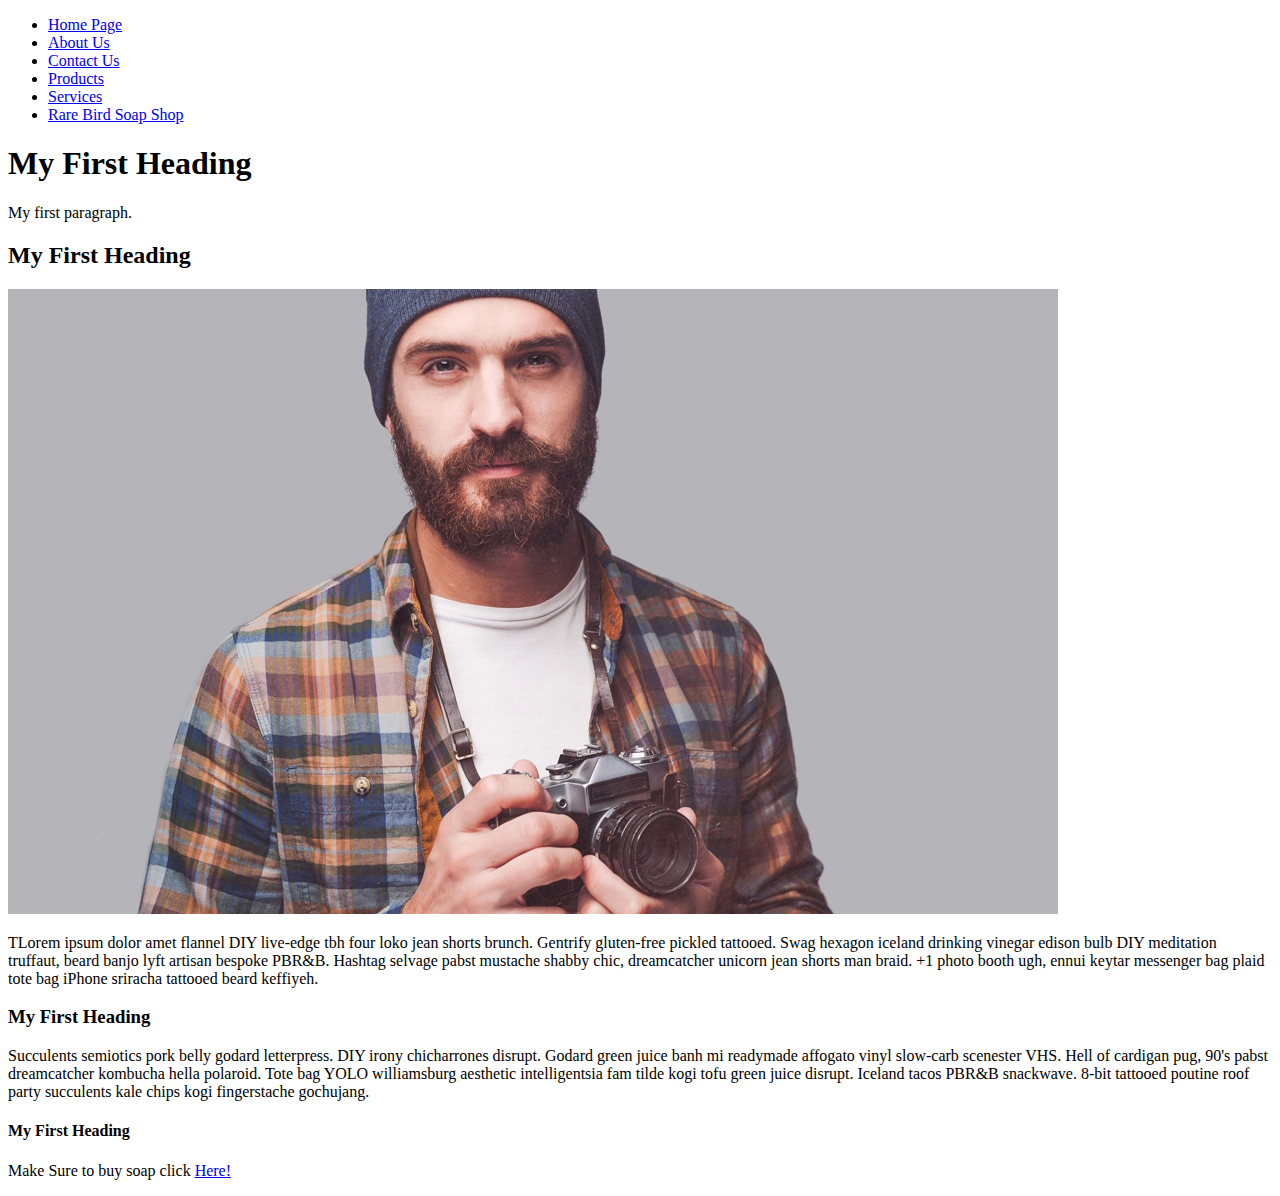
==== index.html @ fb3f7693 "added footer and fixed link to soap shop" ====
<!DOCTYPE html>
<html>



<head>

    <title>Stacey's Soap Company</title>
    <link rel="stylesheet" type="text/css" href="css/style.css">
    <!--This is referencing where to grab the image file from(links to the CSS folder).-->


</head>











<body>
    <header>

        <nav>
            <!--- <ul>
            <li>This is the number one bar of soap.</li>
            <li>This is the number two bar of soap.</li>
            <li>This is the best soap ever!</li>
        </ul>


        <ol>
            <li>Soaps</li>
    <li>Shampoo</li>
    <li>Tooth Paste</li>
    <li>Tooth Brush</li>
    <li>Mouth Wash</li>
        </ol> -->

            <ul>
                <li> <a href="index.html"> Home Page </a> </li>
                <li> <a href="aboutus.html"> About Us </a> </li>
                <li> <a href="contactus.html"> Contact Us </a> </li>
                <li> <a href="products.html"> Products </a> </li>
                <li> <a href="services.html"> Services </a> </li>
                <li> <a href="https://rarebirdsoapshop.com"> Rare Bird Soap Shop</a></li>

            </ul>



        </nav>

    </header>

    <main>
        <section>
            <h1>My First Heading</h1>
            <p>My first paragraph.</p>

        </section>

        <section>
            <h2>My First Heading</h2>
            <img src="images/hip.jpg" alt="This is a cool hipster picture.">
            <p>TLorem ipsum dolor amet flannel DIY live-edge tbh four loko jean shorts brunch. Gentrify gluten-free
                pickled tattooed. Swag hexagon iceland drinking vinegar edison bulb DIY meditation truffaut, beard banjo
                lyft artisan bespoke PBR&B. Hashtag selvage pabst mustache shabby chic, dreamcatcher unicorn jean shorts
                man braid. +1 photo booth ugh, ennui keytar messenger bag plaid tote bag iPhone sriracha tattooed beard
                keffiyeh.</p>

        </section>

        <section>
            <h3>My First Heading</h3>
            <p>Succulents semiotics pork belly godard letterpress. DIY irony chicharrones disrupt. Godard green juice
                banh mi readymade affogato vinyl slow-carb scenester VHS. Hell of cardigan pug, 90's pabst dreamcatcher
                kombucha hella polaroid. Tote bag YOLO williamsburg aesthetic intelligentsia fam tilde kogi tofu green
                juice disrupt. Iceland tacos PBR&B snackwave. 8-bit tattooed poutine roof party succulents kale chips
                kogi fingerstache gochujang.</p>

        </section>

        <section>
            <h4>My First Heading</h4>
            <p></p>
        </section>
    </main>

    <footer>

        <p>Make Sure to buy soap click <a href="https://www.rarebirdsoapshop.store">Here!</a></p>



    </footer>
</body>


</html>
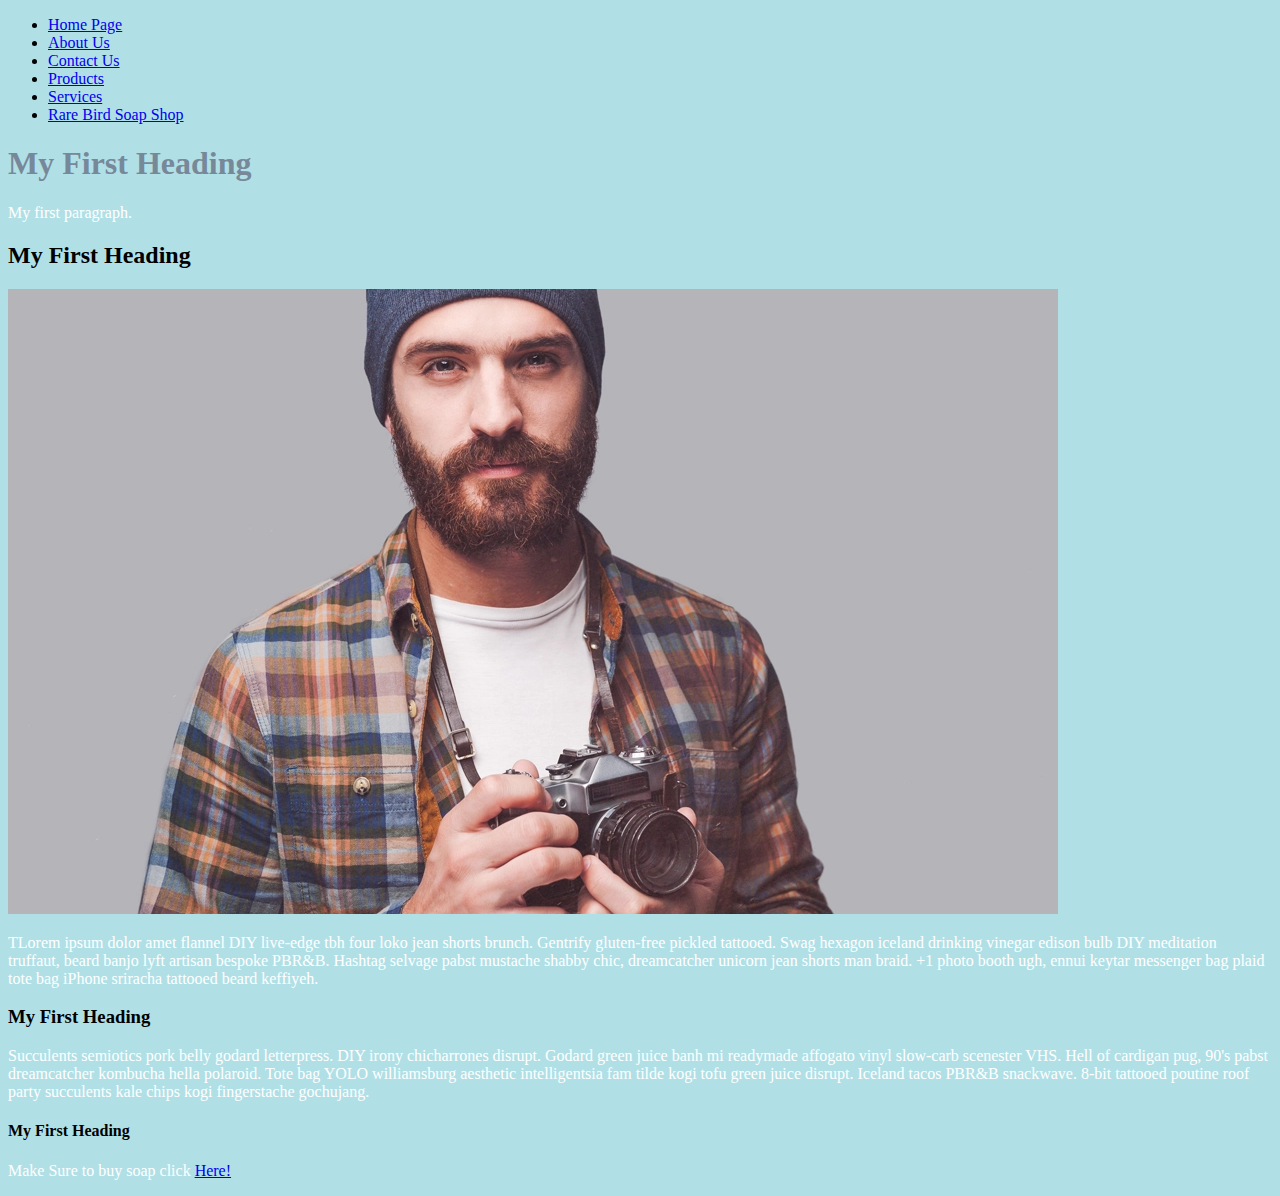
==== commit 53af540e: "testing styling headers" ====
--- a/index.html
+++ b/index.html
@@ -47,7 +47,7 @@
                 <li> <a href="contactus.html"> Contact Us </a> </li>
                 <li> <a href="products.html"> Products </a> </li>
                 <li> <a href="services.html"> Services </a> </li>
-                <li> <a href="https://rarebirdsoapshop.com"> Rare Bird Soap Shop</a></li>
+                <li> <a href="http://rarebirdsoapshop.com"> Rare Bird Soap Shop</a></li>
 
             </ul>
 
@@ -59,6 +59,7 @@
 
     <main>
         <section>
+            <link rel="stylesheet" type="text/css" href="css/style.css">
             <h1>My First Heading</h1>
             <p>My first paragraph.</p>
 
@@ -93,7 +94,7 @@
 
     <footer>
 
-        <p>Make Sure to buy soap click <a href="https://www.rarebirdsoapshop.store">Here!</a></p>
+        <p>Make Sure to buy soap click <a href="http://www.rarebirdsoapshop.store">Here!</a></p>
 
 
 
--- a/css/style.css
+++ b/css/style.css
@@ -0,0 +1,9 @@
+body {
+    background-color: powderblue;
+  }
+  h1 {
+    color: lightslategray;
+  }
+  p {
+    color: white;
+  }--- a/css/style.css
+++ b/css/style.css
@@ -0,0 +1,9 @@
+body {
+    background-color: powderblue;
+  }
+  h1 {
+    color: lightslategray;
+  }
+  p {
+    color: white;
+  }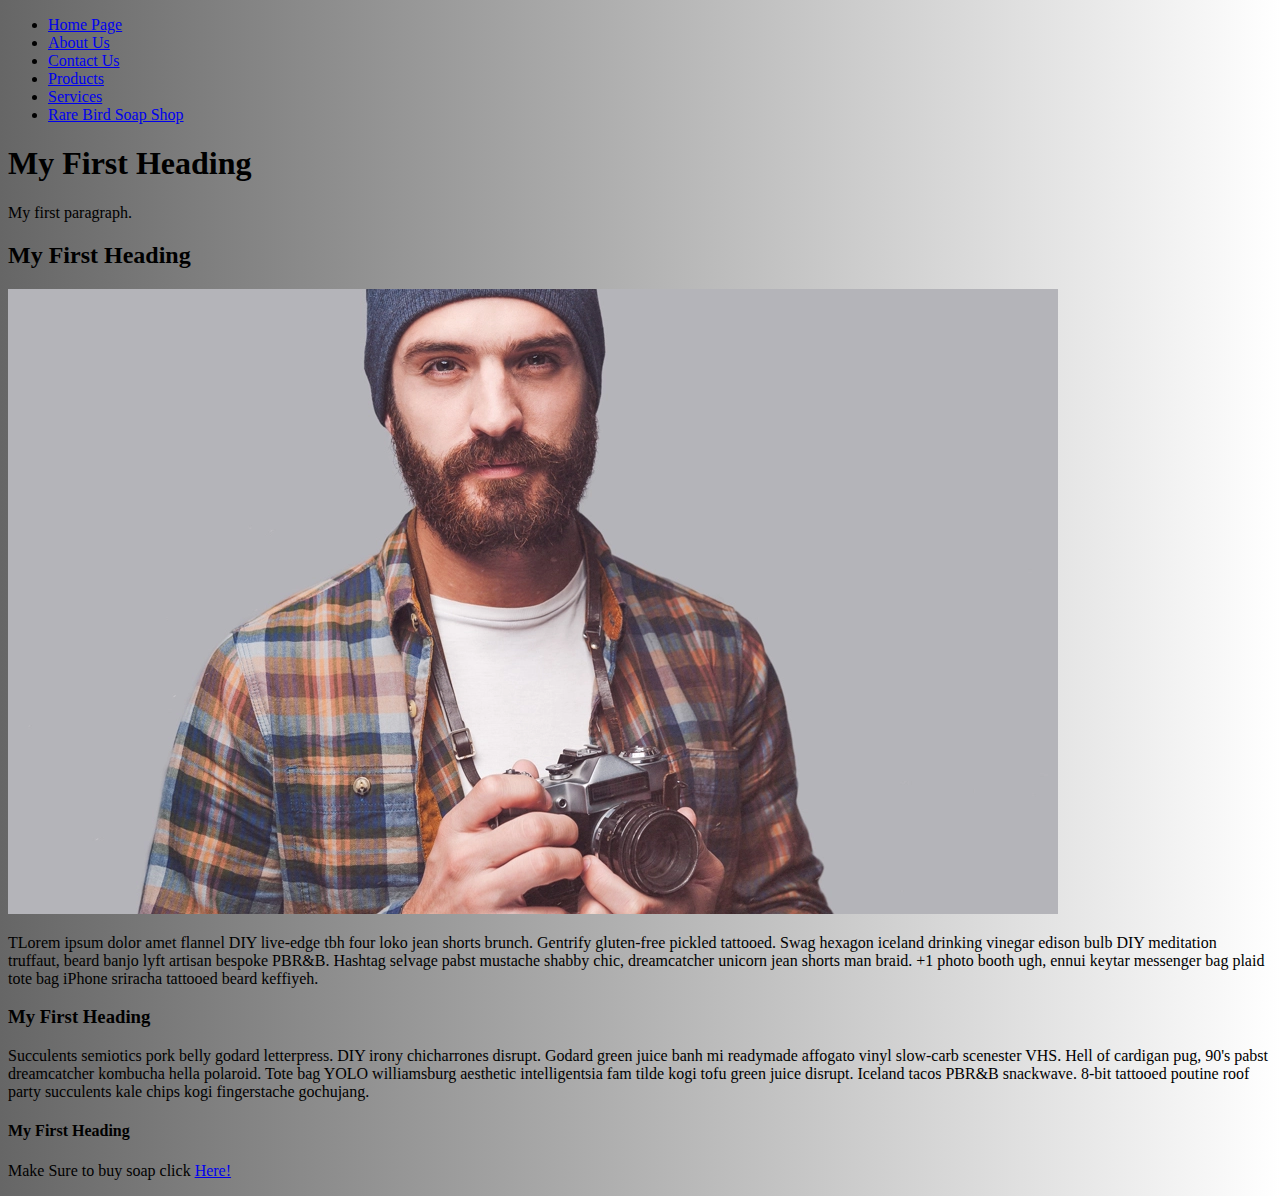
==== commit 3df83f1a: "added gradient to styling" ====
--- a/index.html
+++ b/index.html
@@ -59,7 +59,6 @@
 
     <main>
         <section>
-            <link rel="stylesheet" type="text/css" href="css/style.css">
             <h1>My First Heading</h1>
             <p>My first paragraph.</p>
 
--- a/css/style.css
+++ b/css/style.css
@@ -1,9 +1,6 @@
 body {
-    background-color: powderblue;
-  }
-  h1 {
-    color: lightslategray;
-  }
-  p {
-    color: white;
-  }+background-image: linear-gradient(90deg,#666666, #ffffff);
+
+
+
+}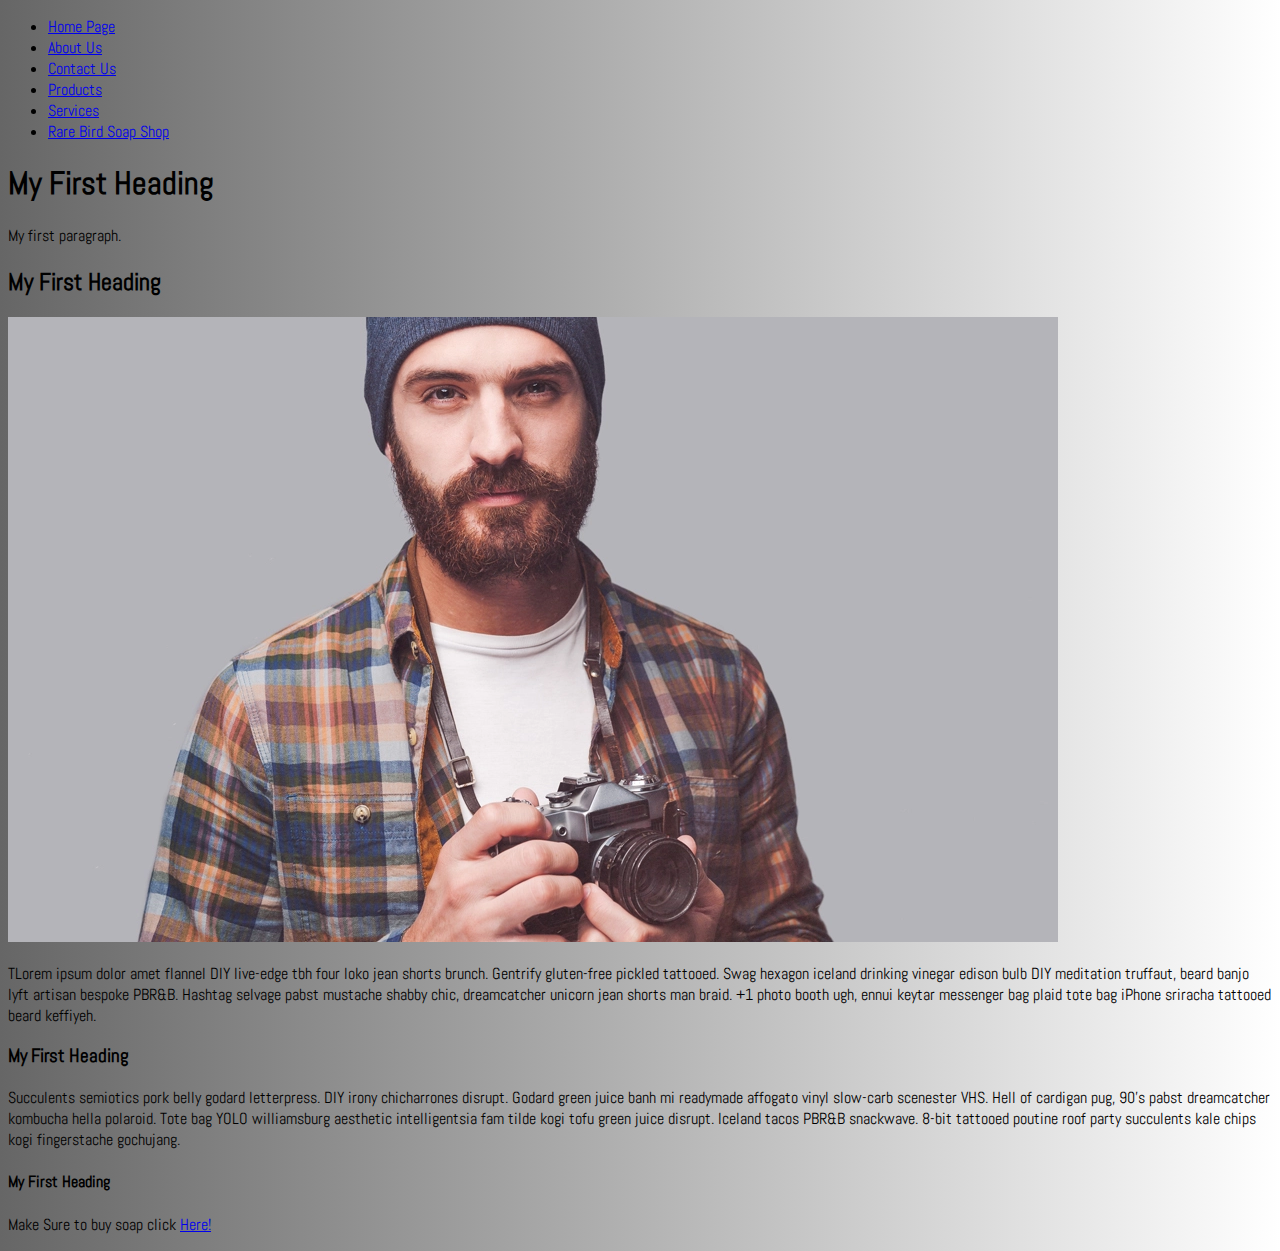
==== commit c47d67d0: "added google font" ====
--- a/index.html
+++ b/index.html
@@ -7,6 +7,7 @@
 
     <title>Stacey's Soap Company</title>
     <link rel="stylesheet" type="text/css" href="css/style.css">
+    <link href="https://fonts.googleapis.com/css?family=Abel&display=swap" rel="stylesheet">
     <!--This is referencing where to grab the image file from(links to the CSS folder).-->
 
 
--- a/css/style.css
+++ b/css/style.css
@@ -1,5 +1,6 @@
 body {
 background-image: linear-gradient(90deg,#666666, #ffffff);
+font-family: 'Abel', sans-serif;
 
 
 
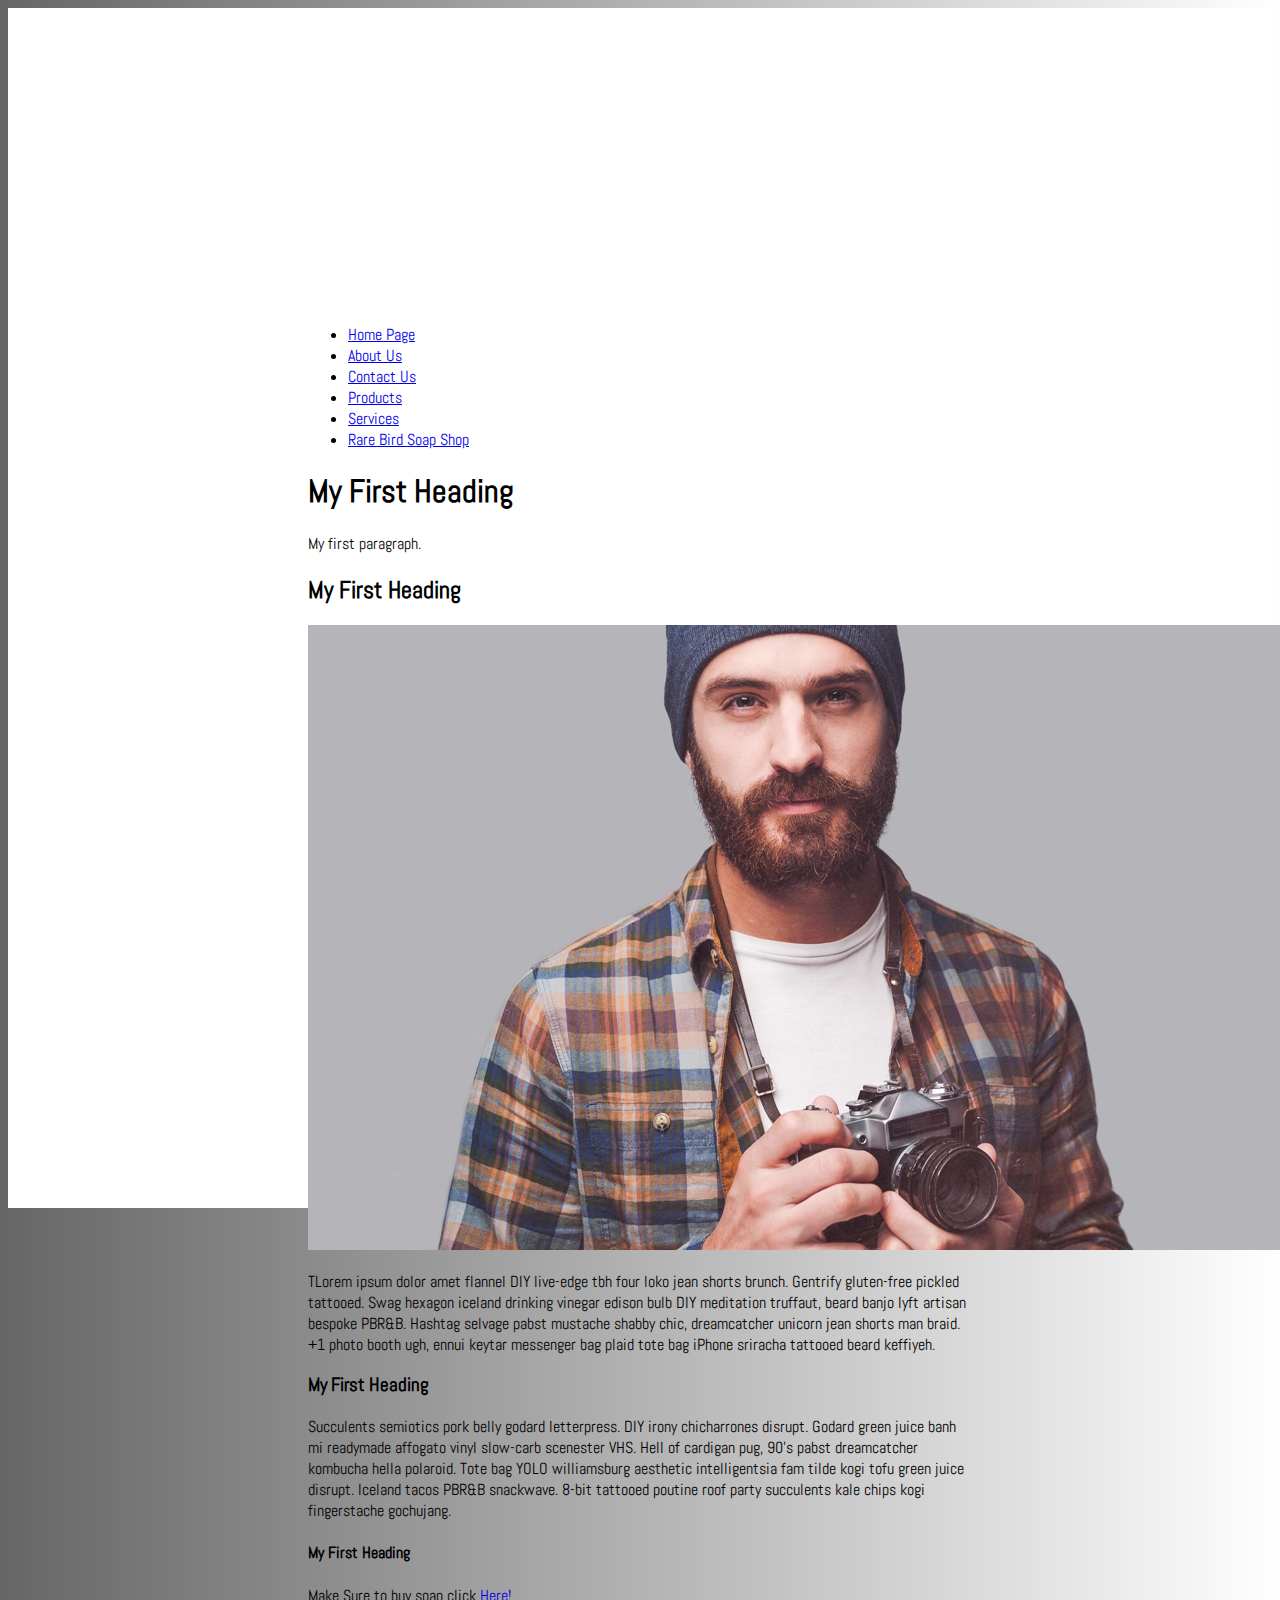
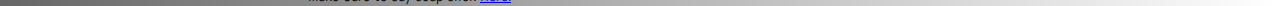
==== commit 7e668fec: "added container" ====
--- a/index.html
+++ b/index.html
@@ -24,6 +24,7 @@
 
 
 <body>
+    <div id="container">
     <header>
 
         <nav>
@@ -99,6 +100,7 @@
 
 
     </footer>
+</div>
 </body>
 
 
--- a/css/style.css
+++ b/css/style.css
@@ -4,4 +4,10 @@
 
 
 
+}
+
+#container {
+background-color: white;
+max-height: 600px;
+padding: 300px;
 }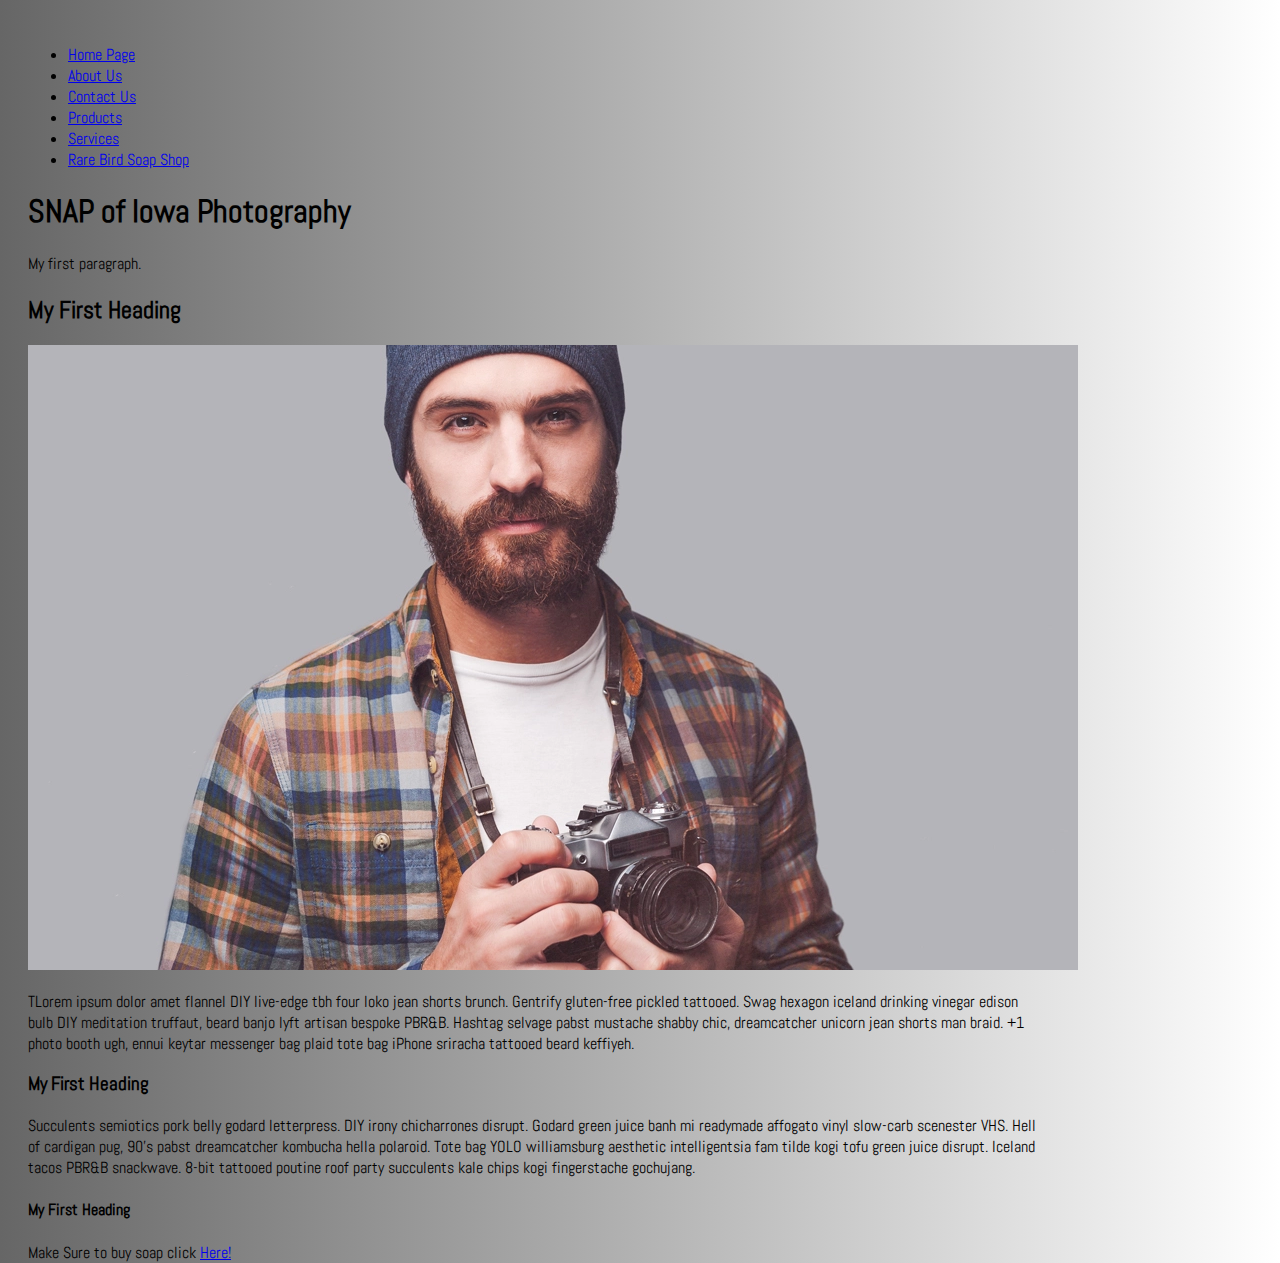
==== commit 86a594b9: "header styling" ====
--- a/index.html
+++ b/index.html
@@ -61,7 +61,7 @@
 
     <main>
         <section>
-            <h1>My First Heading</h1>
+            <h1>SNAP of Iowa Photography</h1>
             <p>My first paragraph.</p>
 
         </section>
--- a/css/style.css
+++ b/css/style.css
@@ -7,7 +7,28 @@
 }
 
 #container {
-background-color: white;
+background-color: transparent;
 max-height: 600px;
-padding: 300px;
+width: 80%;
+padding: 20px;
+}
+
+header h1 {
+
+    text-align: center;
+    font-size: 55px;
+}
+
+nav ul { 
+
+
+}
+
+nav li{
+
+
+}
+
+nav a{ 
+
 }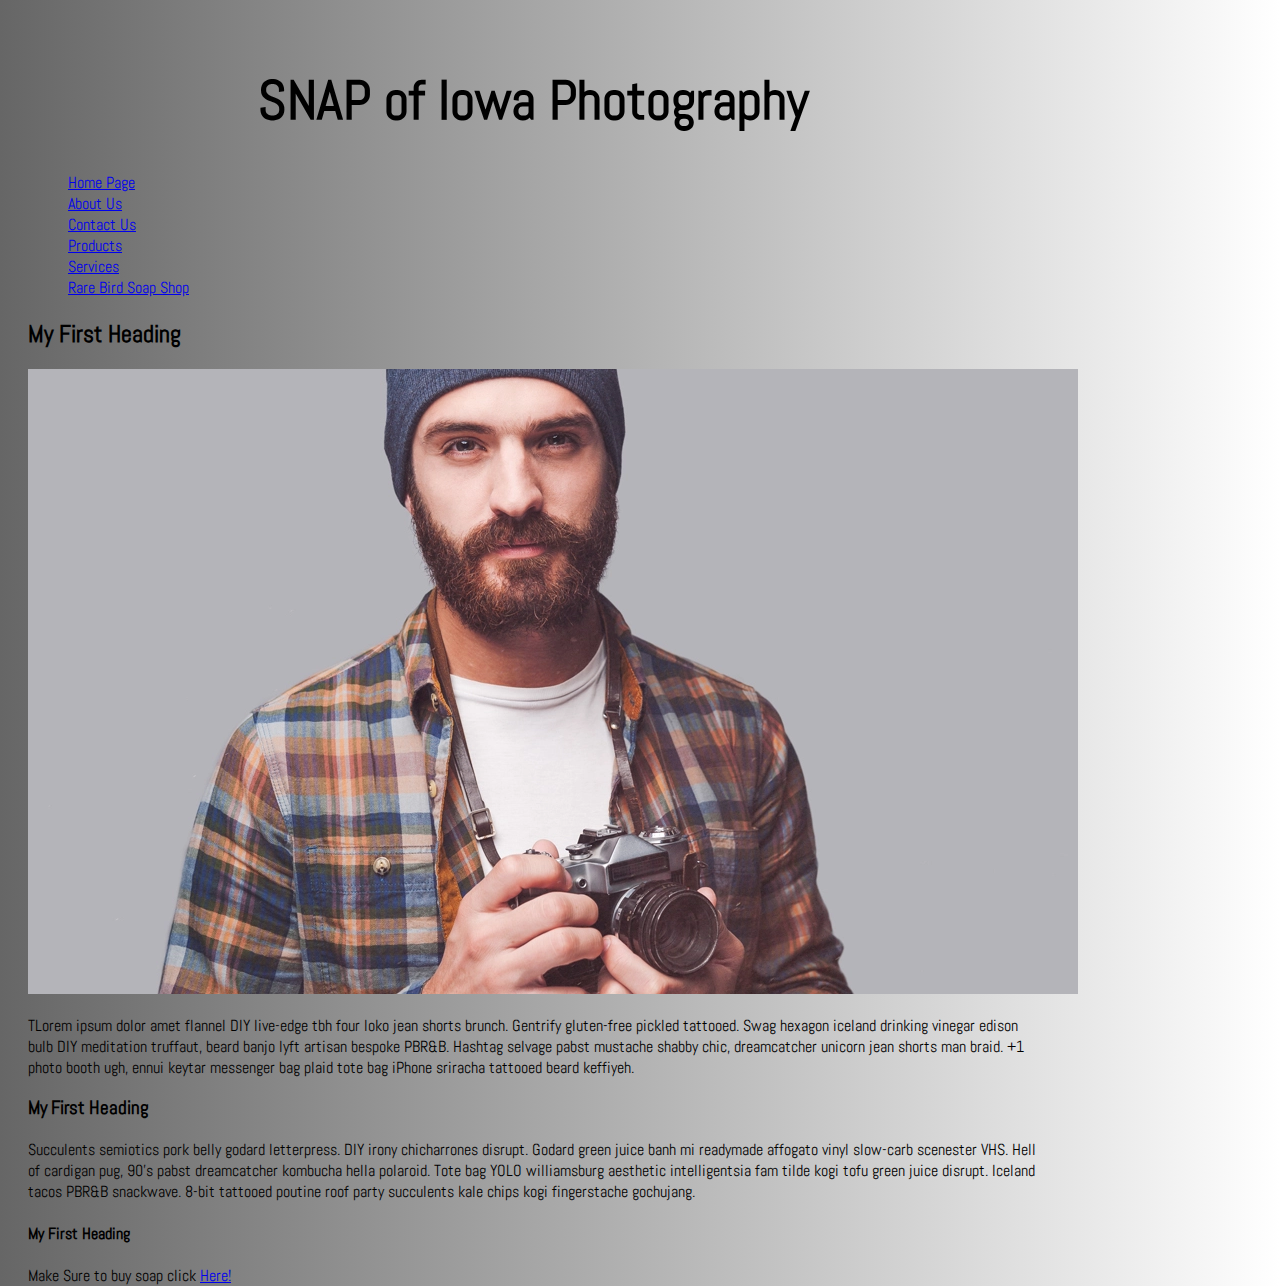
==== commit 7877bbde: "moving h1" ====
--- a/index.html
+++ b/index.html
@@ -5,7 +5,7 @@
 
 <head>
 
-    <title>Stacey's Soap Company</title>
+    <title>SNAP of Iowa Photography</title>
     <link rel="stylesheet" type="text/css" href="css/style.css">
     <link href="https://fonts.googleapis.com/css?family=Abel&display=swap" rel="stylesheet">
     <!--This is referencing where to grab the image file from(links to the CSS folder).-->
@@ -26,22 +26,9 @@
 <body>
     <div id="container">
     <header>
-
+        <h1>SNAP of Iowa Photography</h1>
+        
         <nav>
-            <!--- <ul>
-            <li>This is the number one bar of soap.</li>
-            <li>This is the number two bar of soap.</li>
-            <li>This is the best soap ever!</li>
-        </ul>
-
-
-        <ol>
-            <li>Soaps</li>
-    <li>Shampoo</li>
-    <li>Tooth Paste</li>
-    <li>Tooth Brush</li>
-    <li>Mouth Wash</li>
-        </ol> -->
 
             <ul>
                 <li> <a href="index.html"> Home Page </a> </li>
@@ -60,13 +47,7 @@
     </header>
 
     <main>
-        <section>
-            <h1>SNAP of Iowa Photography</h1>
-            <p>My first paragraph.</p>
-
-        </section>
-
-        <section>
+       <section>
             <h2>My First Heading</h2>
             <img src="images/hip.jpg" alt="This is a cool hipster picture.">
             <p>TLorem ipsum dolor amet flannel DIY live-edge tbh four loko jean shorts brunch. Gentrify gluten-free
--- a/css/style.css
+++ b/css/style.css
@@ -20,6 +20,8 @@
 }
 
 nav ul { 
+list-style:none;
+text align: center;
 
 
 }
